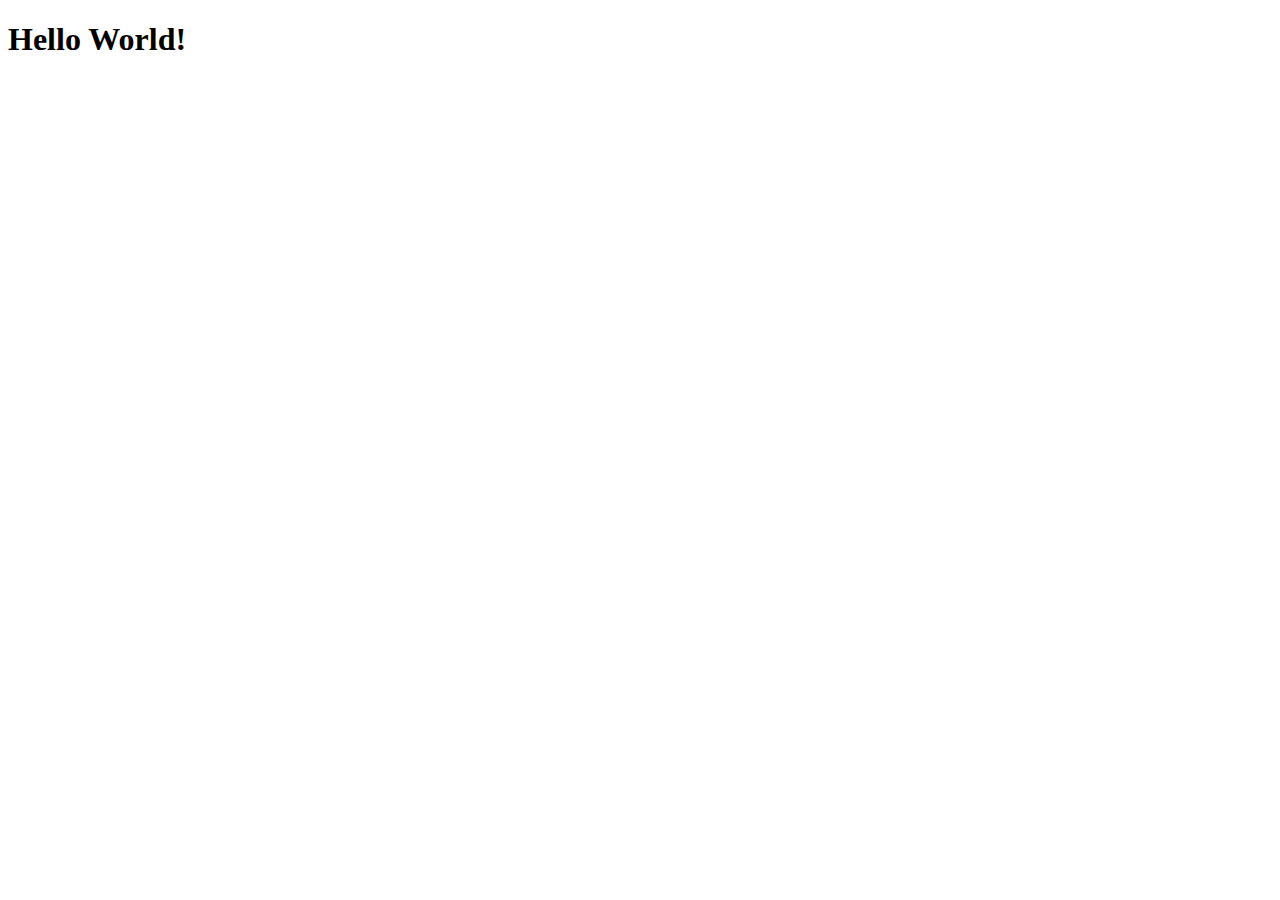
==== index.html @ 168ad531 "primeiro commit" ====
<!DOCTYPE html>
<html lang="pt-br">
<head>
    <meta charset="UTF-8">
    <meta name="viewport" content="width=device-width, initial-scale=1.0">
    <title>Hello world!</title>
</head>
<body>
    <h1>Hello World!</h1>
</body>
</html>
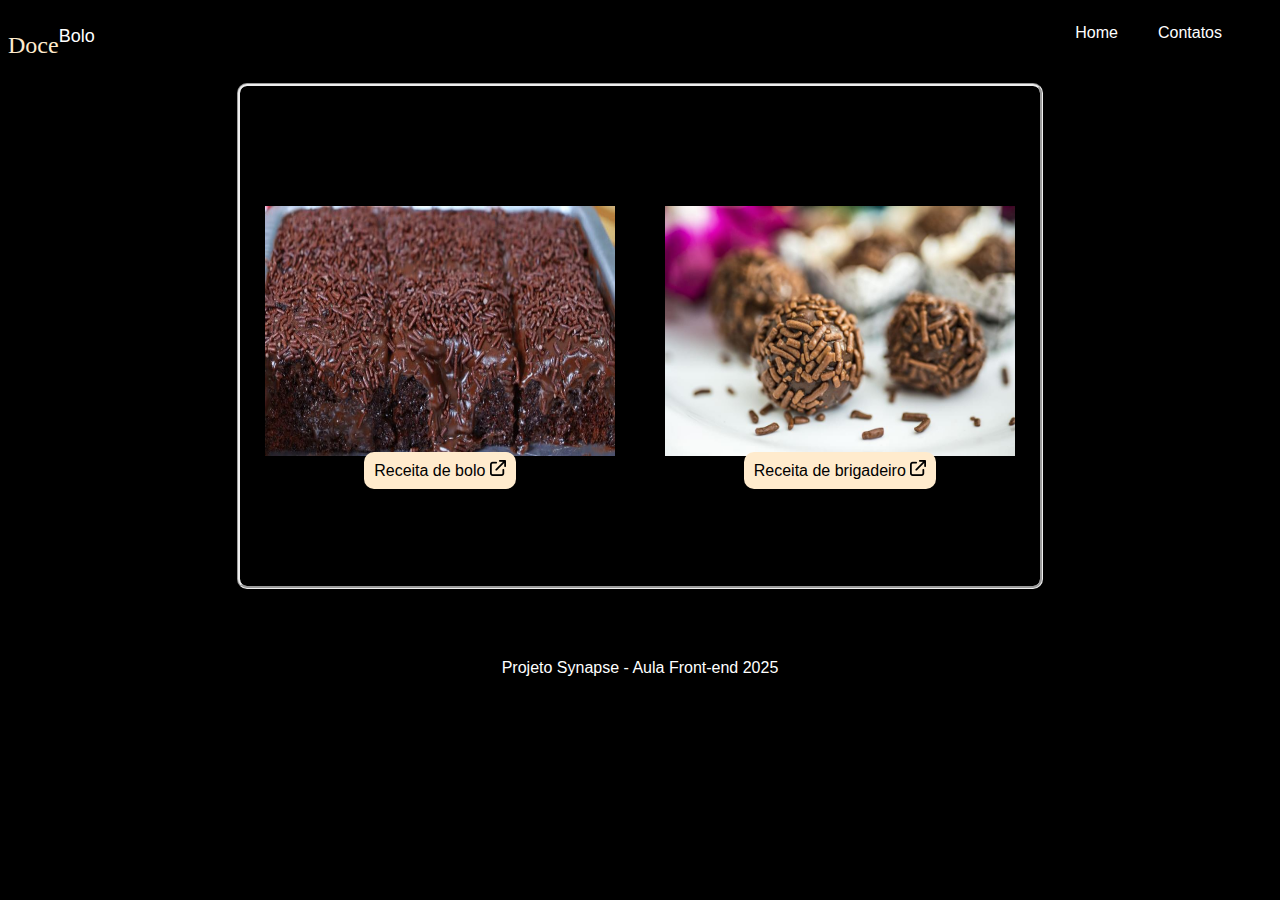
==== commit 9f6bb2d5: "finalização do home page" ====
--- a/index.html
+++ b/index.html
@@ -1,11 +1,40 @@
 <!DOCTYPE html>
-<html lang="pt-br">
+<html lang="pt-BR">
 <head>
     <meta charset="UTF-8">
     <meta name="viewport" content="width=device-width, initial-scale=1.0">
-    <title>Hello world!</title>
+    <title>Home</title>
+    <link rel="stylesheet" href="style.css">
+    <link rel="icon" href="images/cake.png">
 </head>
 <body>
-    <h1>Hello World!</h1>
+    <Header>
+        <nav>
+            <p class="logo1">Doce</p>
+            <p class="logo2">Bolo</p>
+        </nav>
+
+        <nav>
+            <ul><a href="index.html">Home</a></ul>
+            <ul><a href="">Contatos</a></ul>
+        </nav>
+    </Header>
+
+    <main>
+        <section>
+            <div>
+                <img src="images/bolo.jpg" alt="foto de um bolo de chocolate">
+                <a href="">Receita de bolo <img src="images/external-link.png" alt=""></a>
+            </div>
+            <div>
+                <img src="images/brigadeiro.jpg" alt="foto de um brigadeiro">
+                <a href="">Receita de brigadeiro <img src="images/external-link.png" alt=""></a>
+            </div>
+        </section>
+    </main>
+
+    <footer>
+        <p>Projeto Synapse - Aula Front-end 2025</p>
+    </footer>
 </body>
 </html>--- a/style.css
+++ b/style.css
@@ -0,0 +1,99 @@
+body{
+    font-family: 'Trebuchet MS', 'Lucida Sans Unicode', 'Lucida Grande', 'Lucida Sans', Arial, sans-serif;
+    background-color: black;
+}
+
+
+/*  Parte do nanbar */
+
+.logo1{
+    color: blanchedalmond;
+    font-size: x-large;
+    font-family: cursive;
+}
+
+.logo2{
+    font-size: large;
+}
+
+header{
+    display: flex;
+    justify-content:  space-between;
+}
+
+header nav p{
+    color: white;
+   
+}
+
+nav{
+    display: flex;
+    justify-content: right;
+    margin-right: 50px;
+}
+
+nav a{
+    text-decoration: none;
+    color: white;
+}
+
+/*  Parte do conteudo */
+
+main{
+    display: flex;
+    justify-content: center;
+    align-items: center;
+}
+
+section{
+    display: flex;
+    justify-content: space-around;
+    height: 500px;
+    width: 800px;
+    border-radius: 10px;
+    border-style: groove;
+}
+
+section div{
+    width: 350px;
+    height: 250px;
+    background-color: white;
+    border-radius: 10px;
+    margin-top: 15%;
+    text-align: center;
+    
+}
+
+section div img{
+    width: 350px;
+    height: 250px;
+}
+
+
+section div a{
+    text-decoration: none;
+    color: black;
+    background-color: blanchedalmond;
+    border-radius: 10px;
+    border-color: black;
+    padding: 10px;
+}
+
+section div a img{
+    height: auto;
+    width: auto;
+}
+
+/*  Parte do footer */
+
+footer{
+    color: white;
+    display: flex;
+    justify-content: center;
+    align-items: center;
+}
+
+footer p{
+    font-family: 'Gill Sans', 'Gill Sans MT', Calibri, 'Trebuchet MS', sans-serif ;
+    margin-top: 70px;
+}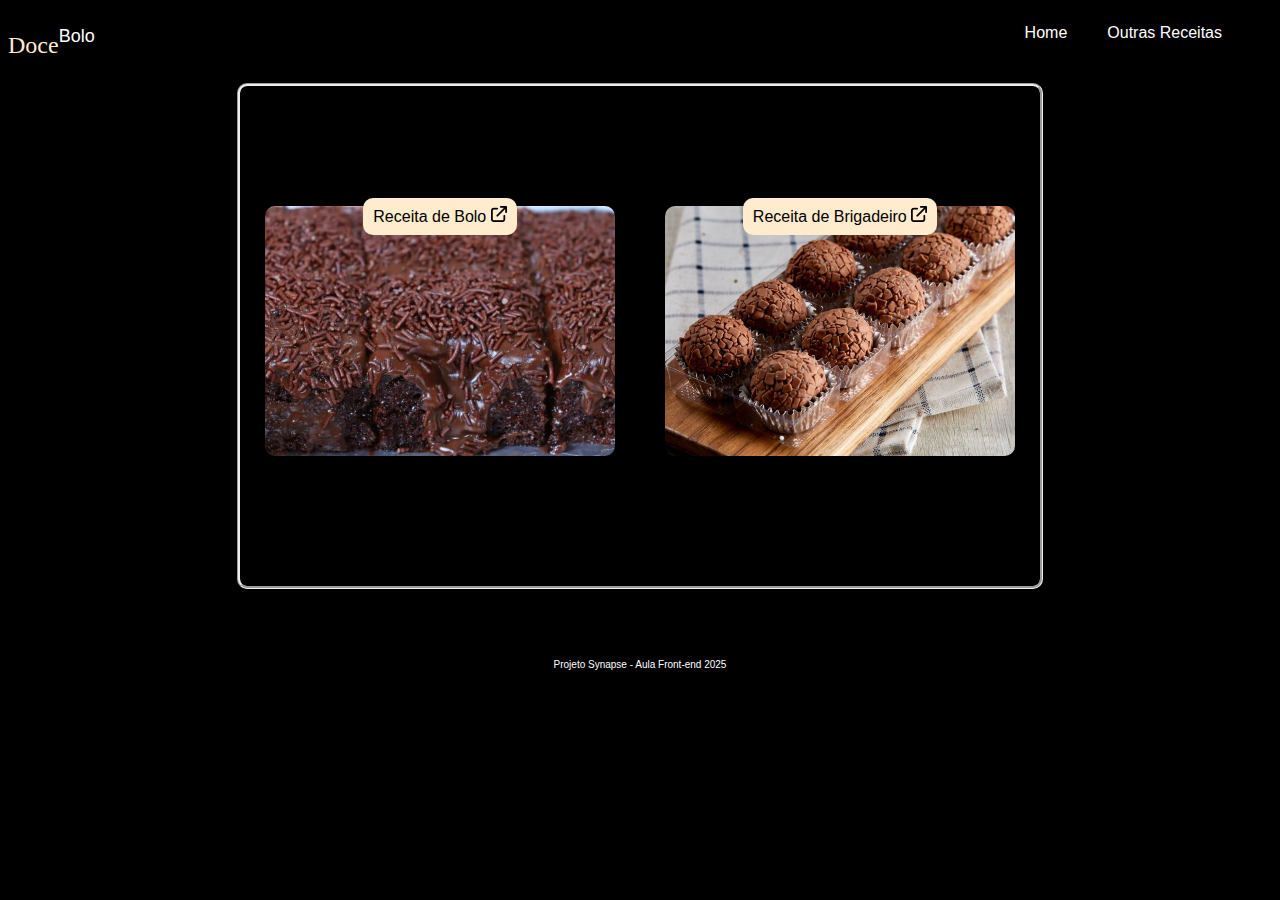
==== commit 8b7a2f02: "style: adição de conteudo e interação com o css" ====
--- a/index.html
+++ b/index.html
@@ -16,19 +16,17 @@
 
         <nav>
             <ul><a href="index.html">Home</a></ul>
-            <ul><a href="">Contatos</a></ul>
+            <ul><a href="https://www.youtube.com/c/LetíciaSweetCake" target="_blank">Outras Receitas</a></ul>
         </nav>
     </Header>
 
     <main>
         <section>
-            <div>
-                <img src="images/bolo.jpg" alt="foto de um bolo de chocolate">
-                <a href="">Receita de bolo <img src="images/external-link.png" alt=""></a>
+            <div class="bolo">
+                <a href="bolo.html">Receita de Bolo <img src="images/external-link.png" alt=""></a>
             </div>
-            <div>
-                <img src="images/brigadeiro.jpg" alt="foto de um brigadeiro">
-                <a href="">Receita de brigadeiro <img src="images/external-link.png" alt=""></a>
+            <div class="brigadeiro">
+                <a href="brigadeiro.html">Receita de Brigadeiro <img src="images/external-link.png" alt=""></a>
             </div>
         </section>
     </main>
@@ -36,5 +34,7 @@
     <footer>
         <p>Projeto Synapse - Aula Front-end 2025</p>
     </footer>
+
 </body>
+
 </html>--- a/style.css
+++ b/style.css
@@ -54,6 +54,21 @@
     border-style: groove;
 }
 
+.bolo{
+    background-image: url(images/bolo.jpg);
+    background-size: cover;
+    background-repeat: no-repeat;
+    background-position: 50% 50%;
+}
+
+.brigadeiro{
+    background-image: url(images/brigadeiro.jpg);
+    background-size: cover;
+    background-repeat: no-repeat;
+    background-position: 50% 50%;
+}
+
+
 section div{
     width: 350px;
     height: 250px;
@@ -84,6 +99,22 @@
     width: auto;
 }
 
+.ingredientes{
+    display: block;
+    color: white;
+    padding-left: 20px;
+    height: auto;
+}
+
+.bolo, .brigadeiro{
+    transition: transform 0.3s ease;
+}
+
+.bolo:hover, .brigadeiro:hover{
+    transform: translateY(-5%);
+}
+
+
 /*  Parte do footer */
 
 footer{
@@ -96,4 +127,5 @@
 footer p{
     font-family: 'Gill Sans', 'Gill Sans MT', Calibri, 'Trebuchet MS', sans-serif ;
     margin-top: 70px;
+    font-size: 10px;
 }